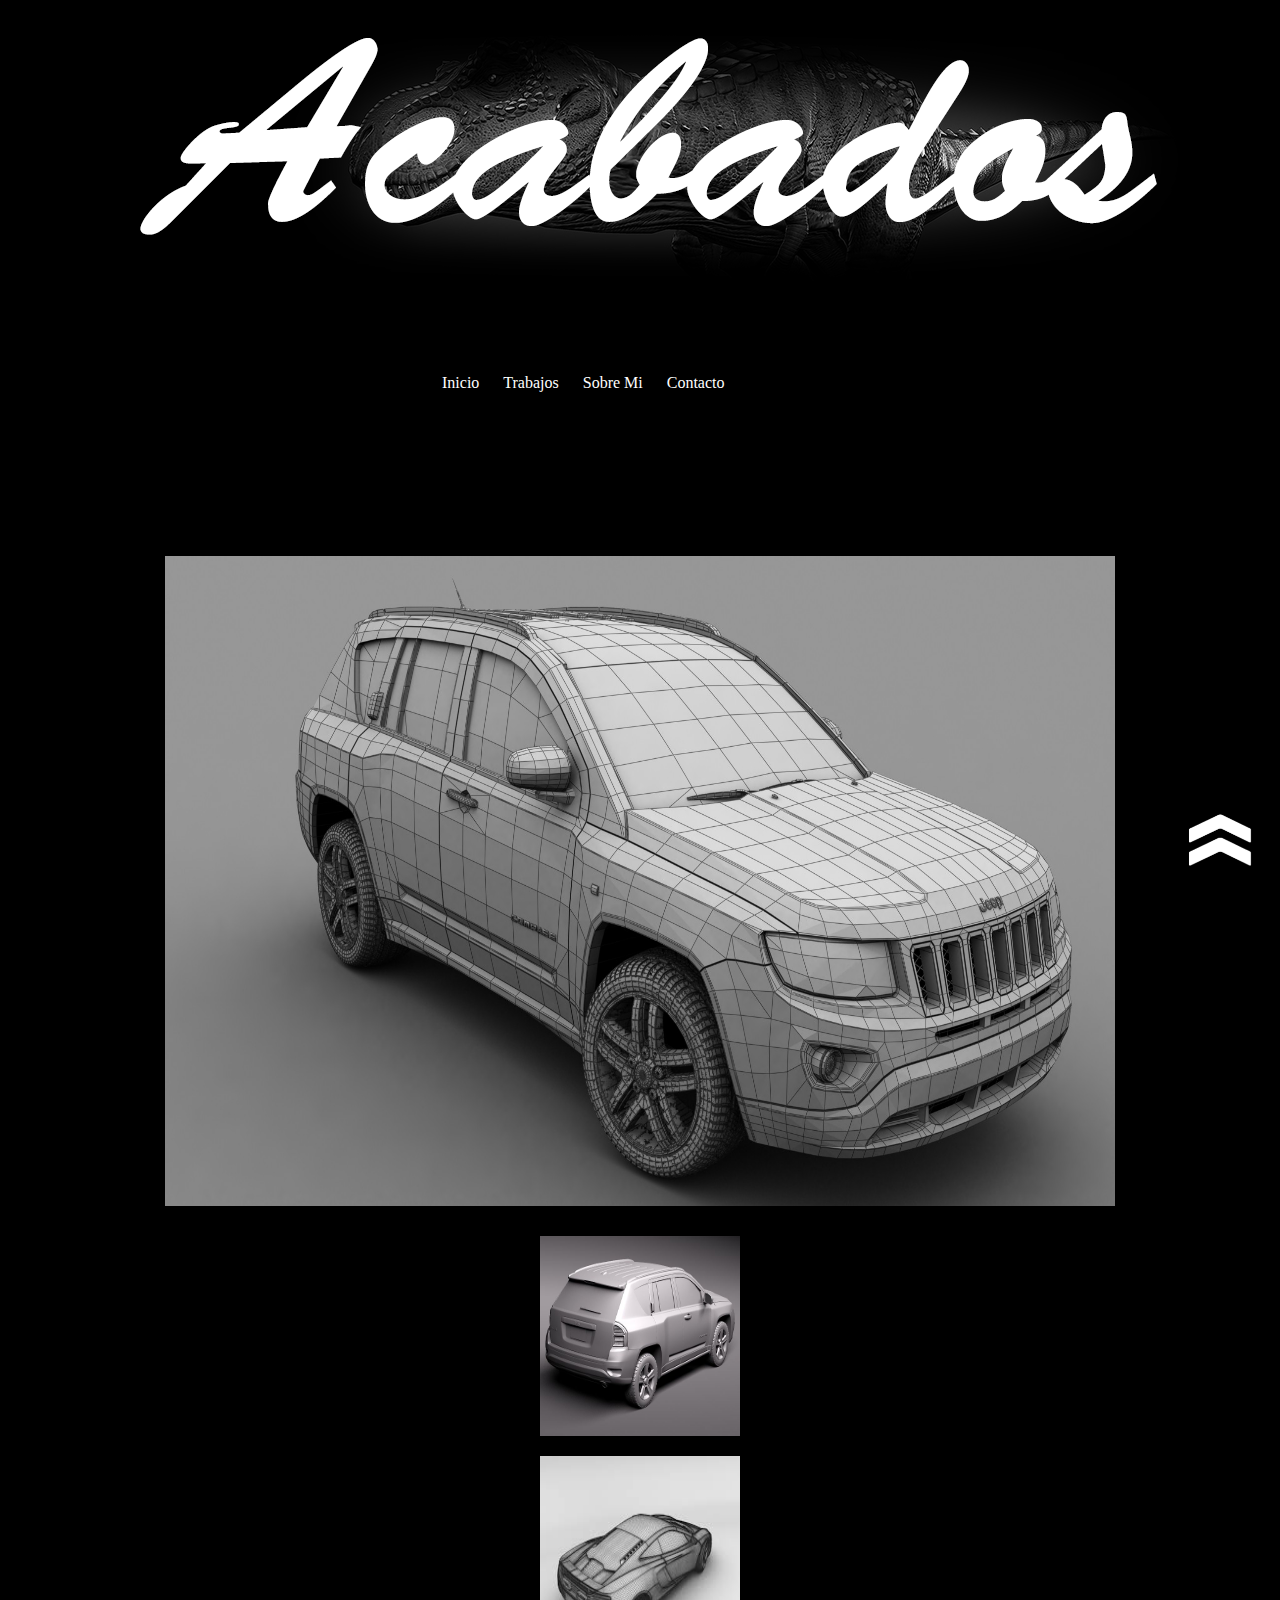
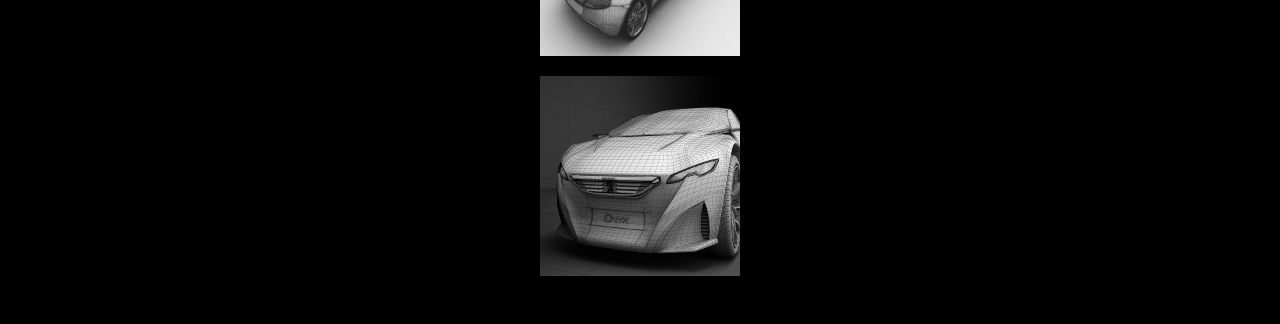
==== Acabados.html @ d7273010 "Add files via upload" ====
<!DOCTYPE html>
<html>
<head>
	<link rel="stylesheet" type="text/css" href="css/Acabados.css">
</head>
<body>
<header class = "capaprin" id = "titulo"> 
	<img src="media/Acabados.png" alt="Acabados">
</header>
	<div id="menu">
			<ul class="nav">
				<li><a href="index.html">Inicio</a></li>
				<li><a href="">Trabajos</a>
					<ul>
						<li><a href="Animacion.html">Animaci�n</a></li>
						<li><a href="Modelado.html">Modelado</a></li>
						<li><a href="Acabados.html">Acabados</a></li>
						<li><a href="Imagen.html">Imagen</a></li>
						<li><a href="Dibujo.html">Dibujo</a></li>
						<li><a href="Dise�o.html">Dise�o</a>
						<li><a href="">Videojuego</a>
							<ul>
								<li><a href="juegodibujo.html">Juego 2D</a></li>
								<li><a href="unity.html">Unity</a></li>
							</ul>
						</li>
					</ul>
				</li>
				<li><a href="sobremi.html">Sobre Mi</a></li>
				<li><a href="contacto.html">Contacto</a></li>
			</ul>
		</div>
</br></br></br></br></br></br></br></br></br>
<div class = "centrado">
	<img src="media/coche1.jpg" alt="coche1" style="width:950px;height:650px;">
	
<div class = "imagenespeques">
	<figure>
  <img src="media/coche2.jpg" alt="coche2" style="width:200px;height:200px">
</figure>
<figure>
  <img src="media/coche3.jpg" alt="Dookie" style="width:200px;height:200px">
</figure>
<figure>
  <img src="media/coche4.jpg" alt="21st" style="width:200px;height:200px;">
</figure>
</div>
<a href="Acabados.html"> <img id = "flecha" src="media/flecha.png" alt="flecha" style="width:80px;height:80px;">
</body>
</html>
---- css/Acabados.css ----
body{
	background-color: black;
	color: white;
	font-family: "verdana";
	background-attachment: fixed;
	text-align: left;
}
#titulo{
	margin: 20px;
	text-align: center;
	position: relative;
}
			#menu {
				width:500px;
				font-family: Verdana;
				padding:20px;
				margin: auto;
			}
			
			ul, ol {
				list-style:none;
			}
			
			.nav > li {
				float:left;
			}
			
			.nav li a {
				background-color: black;
				color: white;
				text-decoration:none;
				padding:10px 12px;
				display: block;
			}
			
			.nav li a:hover {
				background-color: #696969;
			}
			
			.nav li ul {
				display:none;
				position:absolute;
				min-width:140px;
			}
			
			.nav li:hover > ul {
				display:block;
			}
			
			.nav li ul li {
				position:relative;
			}
			
			.nav li ul li ul {
				right:-140px;
				top:0px;
			}
.centrado{
	padding: 10px;
	text-align: center;
}
.imagenespeques{
	padding: 10px;
	font-family: georgia;
	font-style: italic;
	display: inline-block;
}

#flecha{
	position: fixed;
	bottom: 20px;
	right: 20px;
}
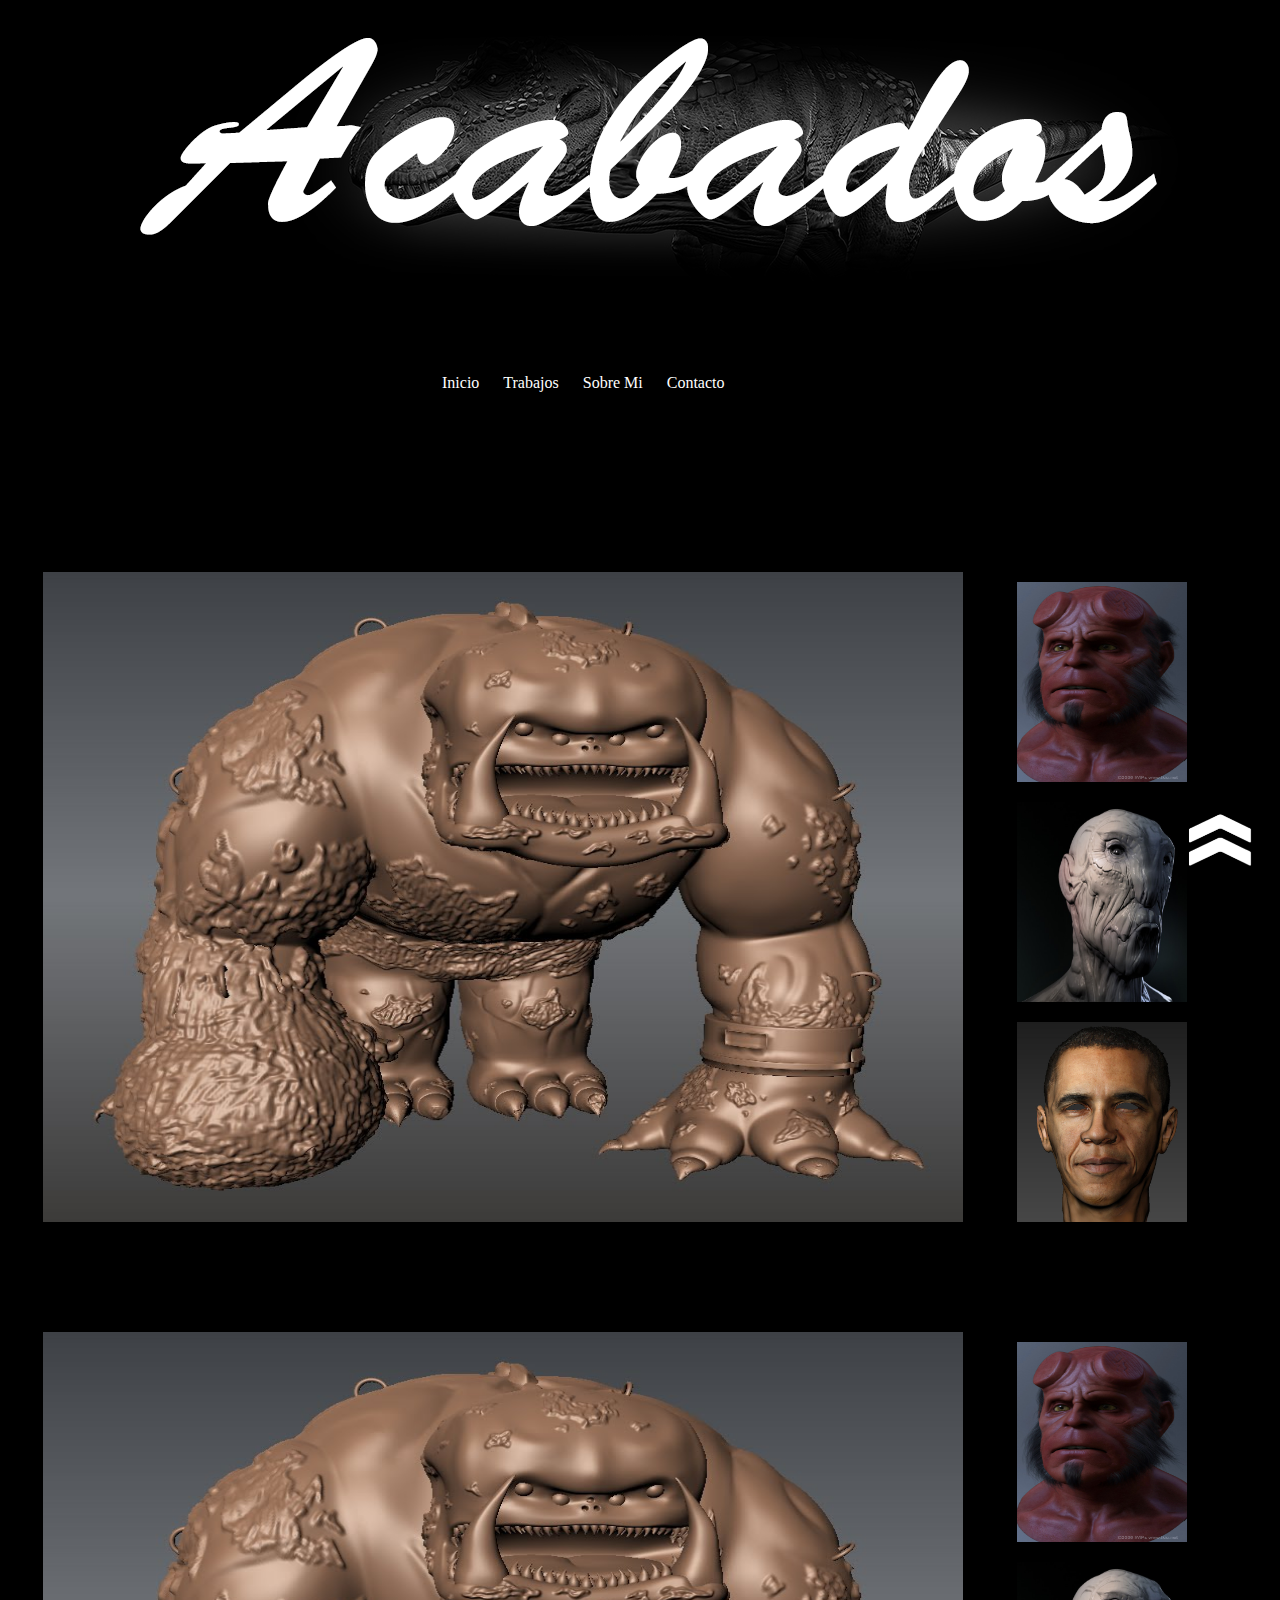
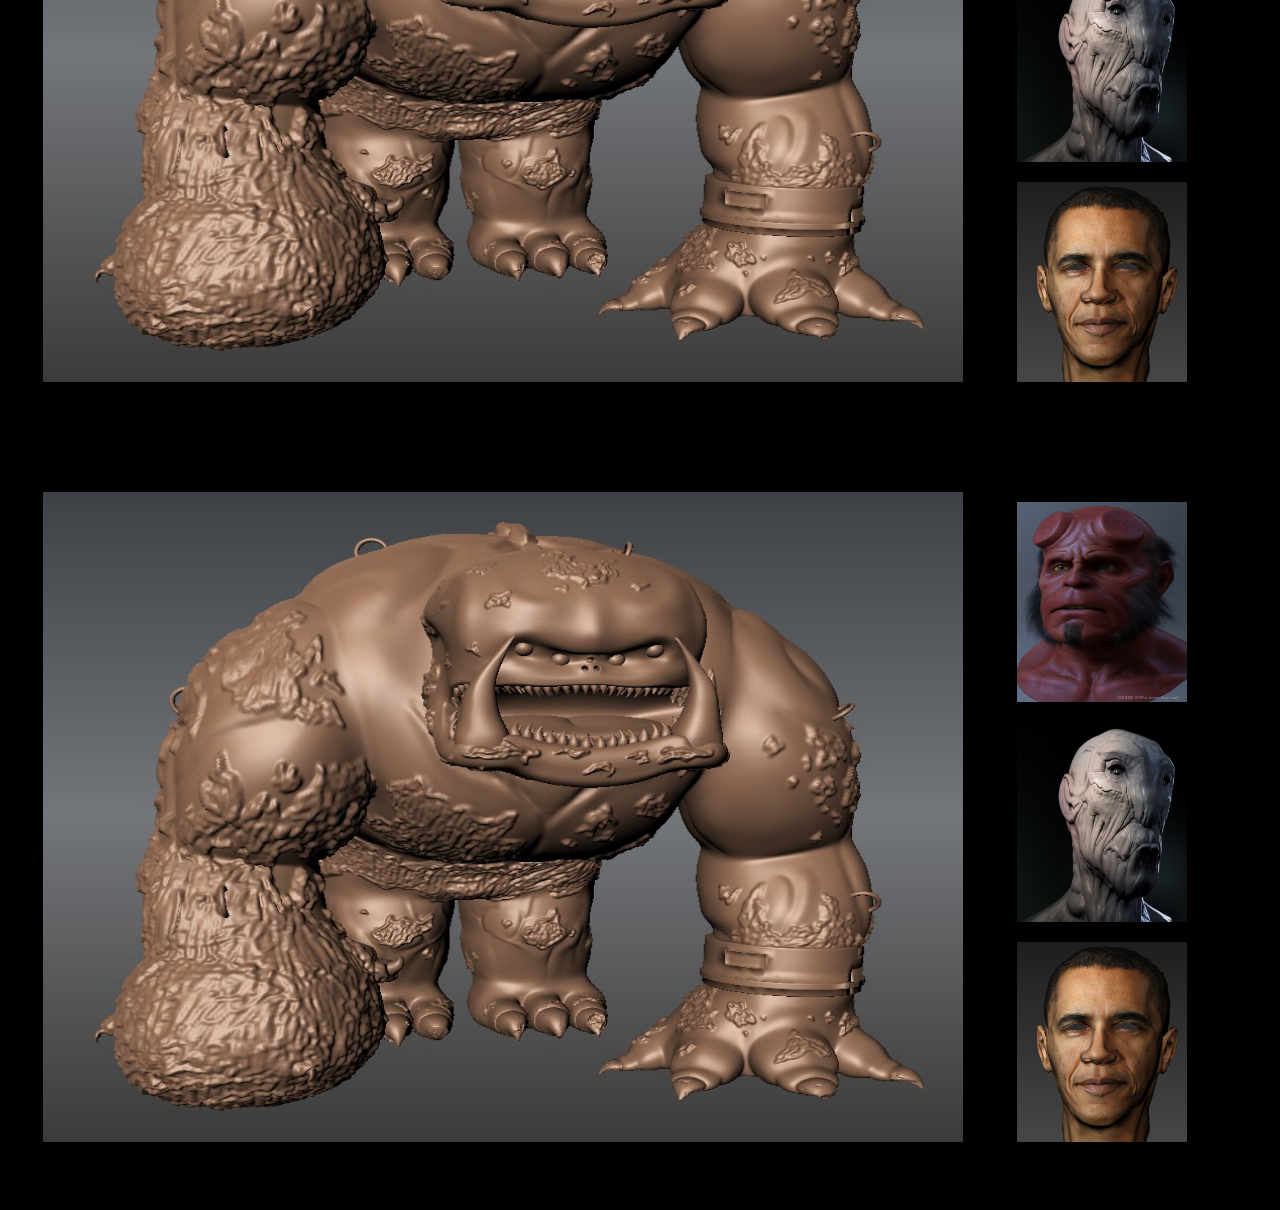
==== commit 3433b3e8: "Add files via upload" ====
--- a/Acabados.html
+++ b/Acabados.html
@@ -1,7 +1,8 @@
-<!DOCTYPE html>
+﻿<!DOCTYPE html>
 <html>
 <head>
 	<link rel="stylesheet" type="text/css" href="css/Acabados.css">
+	<meta charset="utf-8"/>
 </head>
 <body>
 <header class = "capaprin" id = "titulo"> 
@@ -12,16 +13,16 @@
 				<li><a href="index.html">Inicio</a></li>
 				<li><a href="">Trabajos</a>
 					<ul>
-						<li><a href="Animacion.html">Animaci�n</a></li>
+						<li><a href="Animacion.html">Animación</a></li>
 						<li><a href="Modelado.html">Modelado</a></li>
 						<li><a href="Acabados.html">Acabados</a></li>
 						<li><a href="Imagen.html">Imagen</a></li>
 						<li><a href="Dibujo.html">Dibujo</a></li>
-						<li><a href="Dise�o.html">Dise�o</a>
+						<li><a href="Diseño.html">Diseño</a>
 						<li><a href="">Videojuego</a>
 							<ul>
 								<li><a href="juegodibujo.html">Juego 2D</a></li>
-								<li><a href="unity.html">Unity</a></li>
+								<li><a href="unity.html">Juego 3D</a></li>
 							</ul>
 						</li>
 					</ul>
@@ -32,17 +33,47 @@
 		</div>
 </br></br></br></br></br></br></br></br></br>
 <div class = "centrado">
-	<img src="media/coche1.jpg" alt="coche1" style="width:950px;height:650px;">
+	<img src="media/mudbox1.jpg" style="width:920px;height:650px;">
 	
 <div class = "imagenespeques">
 	<figure>
-  <img src="media/coche2.jpg" alt="coche2" style="width:200px;height:200px">
+  <img src="media/mudbox2.jpg" style="width:170px;height:200px">
 </figure>
 <figure>
-  <img src="media/coche3.jpg" alt="Dookie" style="width:200px;height:200px">
+  <img src="media/mudbox3.jpg" style="width:170px;height:200px">
 </figure>
 <figure>
-  <img src="media/coche4.jpg" alt="21st" style="width:200px;height:200px;">
+  <img src="media/mudbox4.jpg" style="width:170px;height:200px;">
+</figure>
+</div>
+</br></br></br></br>
+<div class = "centrado">
+	<img src="media/mudbox1.jpg" style="width:920px;height:650px;">
+	
+<div class = "imagenespeques">
+	<figure>
+  <img src="media/mudbox2.jpg" style="width:170px;height:200px">
+</figure>
+<figure>
+  <img src="media/mudbox3.jpg" style="width:170px;height:200px">
+</figure>
+<figure>
+  <img src="media/mudbox4.jpg" style="width:170px;height:200px;">
+</figure>
+</div>
+</br></br></br></br>
+<div class = "centrado">
+	<img src="media/mudbox1.jpg" style="width:920px;height:650px;">
+	
+<div class = "imagenespeques">
+	<figure>
+  <img src="media/mudbox2.jpg" style="width:170px;height:200px">
+</figure>
+<figure>
+  <img src="media/mudbox3.jpg" style="width:170px;height:200px">
+</figure>
+<figure>
+  <img src="media/mudbox4.jpg" style="width:170px;height:200px;">
 </figure>
 </div>
 <a href="Acabados.html"> <img id = "flecha" src="media/flecha.png" alt="flecha" style="width:80px;height:80px;">
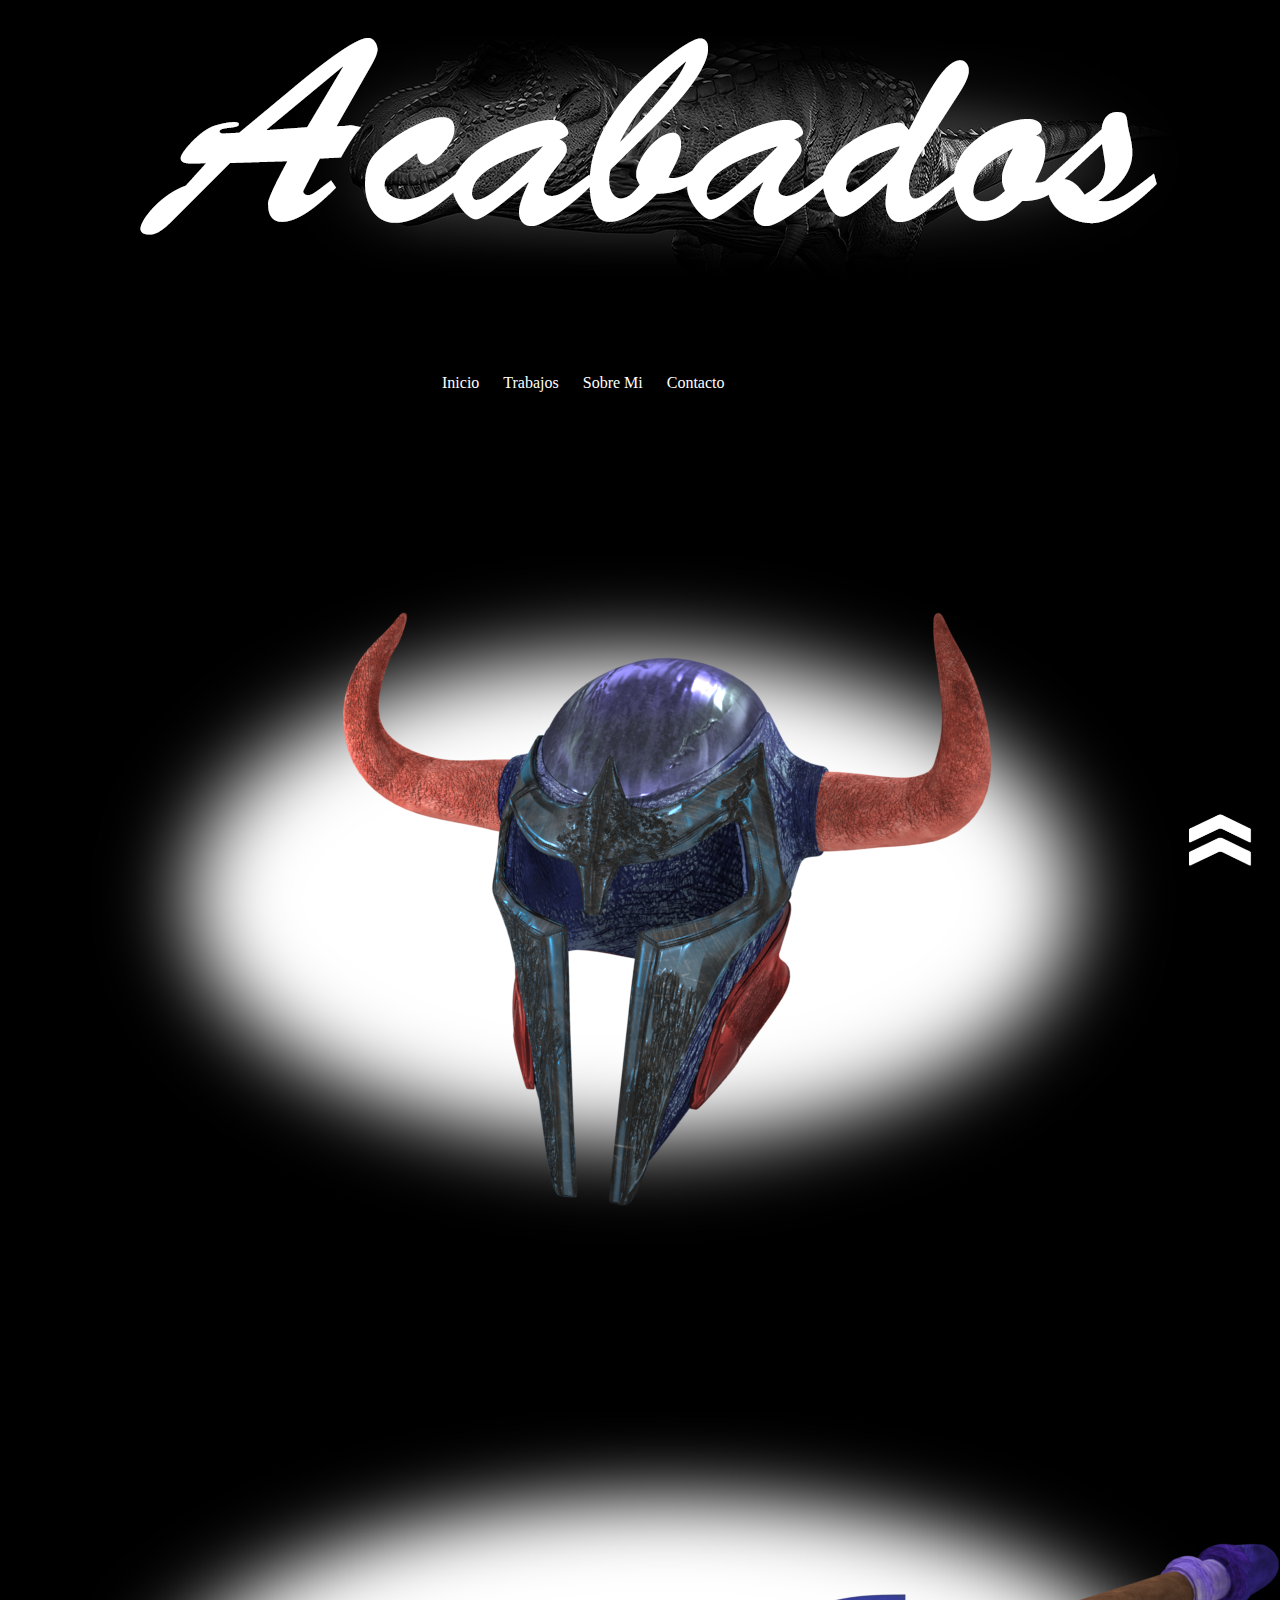
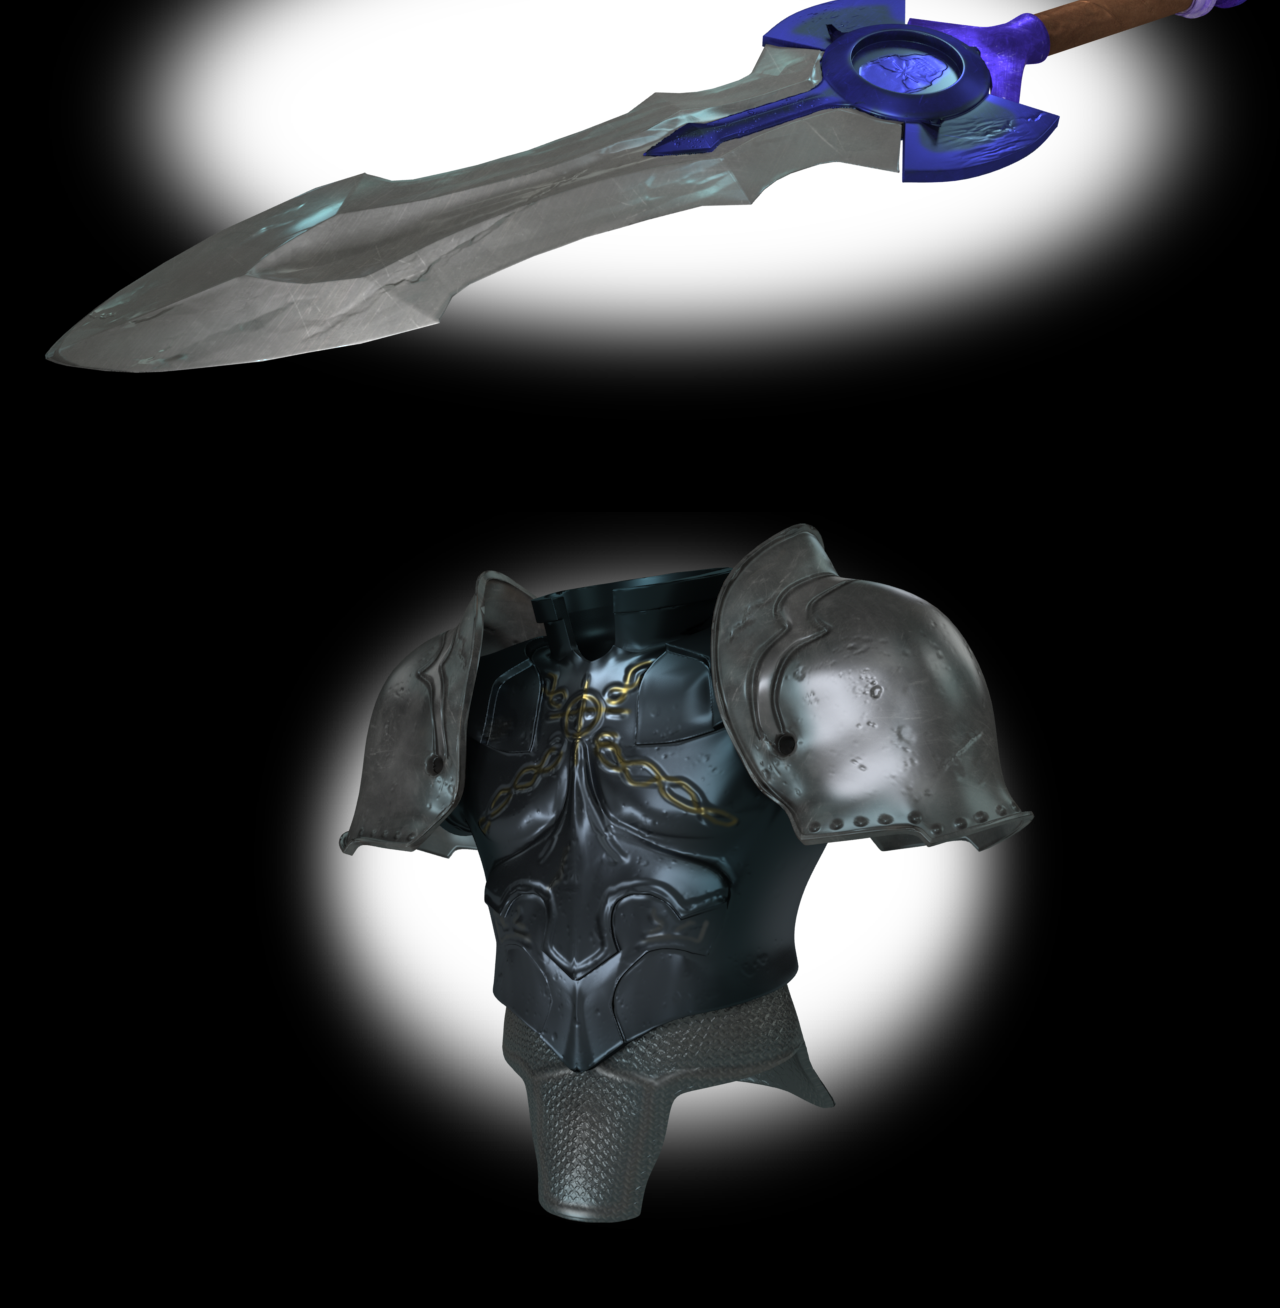
==== commit cfd16a00: "Add files via upload" ====
--- a/Acabados.html
+++ b/Acabados.html
@@ -33,49 +33,13 @@
 		</div>
 </br></br></br></br></br></br></br></br></br>
 <div class = "centrado">
-	<img src="media/mudbox1.jpg" style="width:920px;height:650px;">
-	
-<div class = "imagenespeques">
-	<figure>
-  <img src="media/mudbox2.jpg" style="width:170px;height:200px">
-</figure>
-<figure>
-  <img src="media/mudbox3.jpg" style="width:170px;height:200px">
-</figure>
-<figure>
-  <img src="media/mudbox4.jpg" style="width:170px;height:200px;">
-</figure>
+	<img src="media/casco.png" style="width:1280px;height:720px;">
+</br></br></br></br>
+	<img src="media/espada.png" style="width:1280px;height:720px;">
+</br></br></br></br>
+	<img src="media/coraza.png" style="width:1280px;height:720px;">
 </div>
-</br></br></br></br>
-<div class = "centrado">
-	<img src="media/mudbox1.jpg" style="width:920px;height:650px;">
-	
-<div class = "imagenespeques">
-	<figure>
-  <img src="media/mudbox2.jpg" style="width:170px;height:200px">
-</figure>
-<figure>
-  <img src="media/mudbox3.jpg" style="width:170px;height:200px">
-</figure>
-<figure>
-  <img src="media/mudbox4.jpg" style="width:170px;height:200px;">
-</figure>
-</div>
-</br></br></br></br>
-<div class = "centrado">
-	<img src="media/mudbox1.jpg" style="width:920px;height:650px;">
-	
-<div class = "imagenespeques">
-	<figure>
-  <img src="media/mudbox2.jpg" style="width:170px;height:200px">
-</figure>
-<figure>
-  <img src="media/mudbox3.jpg" style="width:170px;height:200px">
-</figure>
-<figure>
-  <img src="media/mudbox4.jpg" style="width:170px;height:200px;">
-</figure>
-</div>
+</br></br></br>
 <a href="Acabados.html"> <img id = "flecha" src="media/flecha.png" alt="flecha" style="width:80px;height:80px;">
 </body>
 </html>